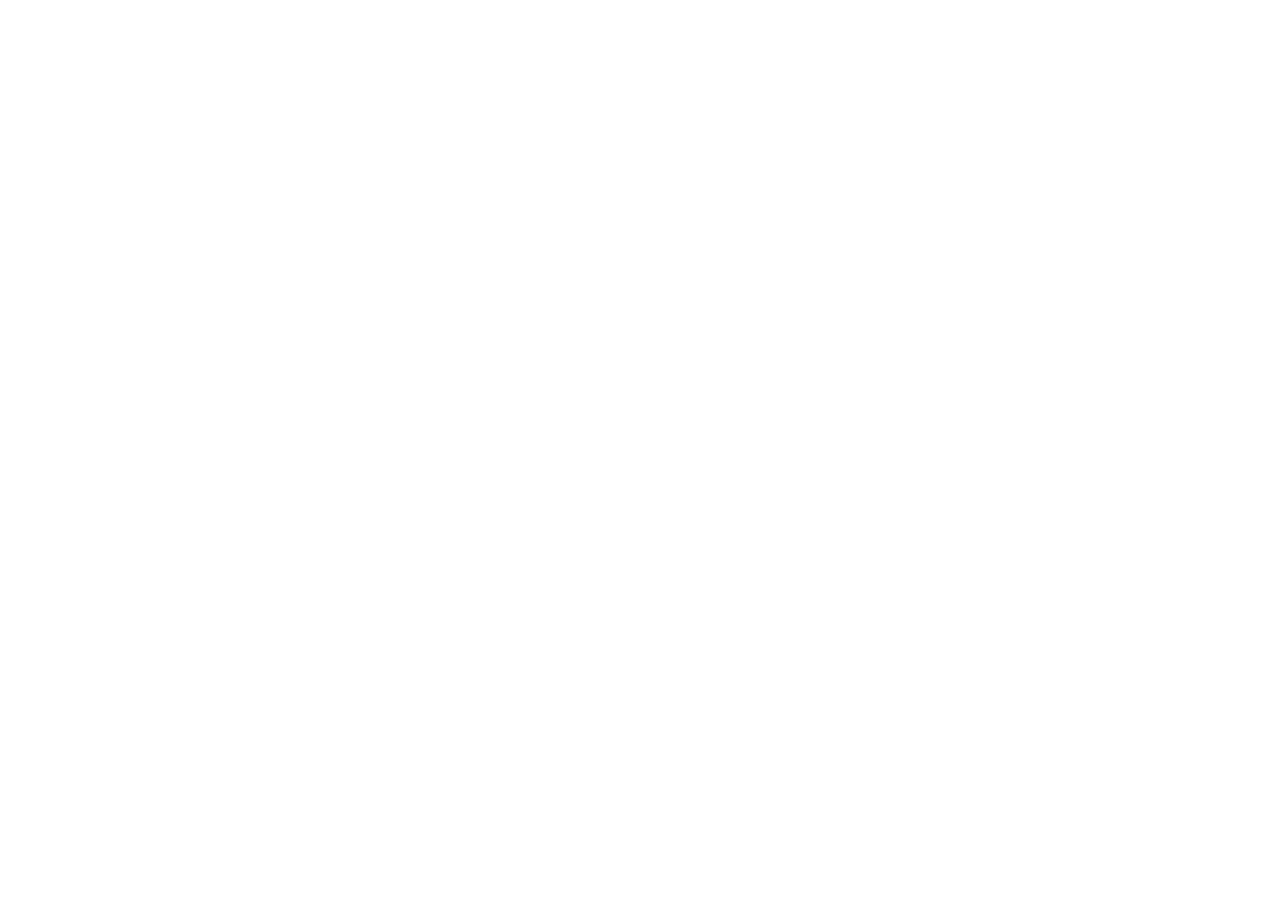
==== index.html @ 77b166b3 "s" ====
<!DOCTYPE html>
<html lang="en">
<head>
    <meta charset="UTF-8">
    <meta name="viewport" content="width=device-width, initial-scale=1.0">
    <meta name="description" content="Kameron Benefield's personal web site"
    <meta name="keywords" content="Kameron Benefield, SHSU, COBA, MIS, student">
    <title>Kameron Benefield's web site</title>
</head>
<body>
    
</body>
</html>
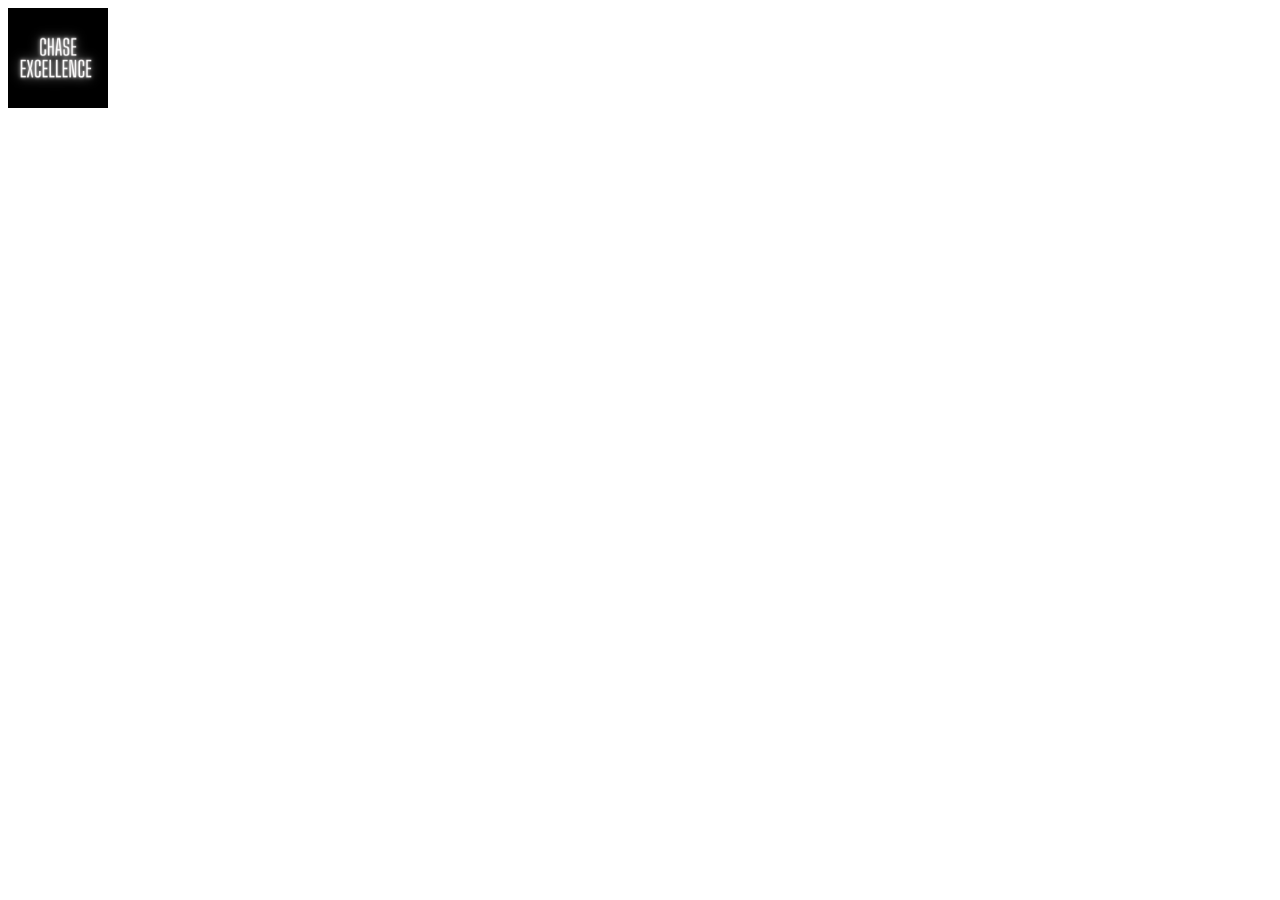
==== commit f03c46ef: "s" ====
--- a/index.html
+++ b/index.html
@@ -3,11 +3,13 @@
 <head>
     <meta charset="UTF-8">
     <meta name="viewport" content="width=device-width, initial-scale=1.0">
-    <meta name="description" content="Kameron Benefield's personal web site"
+    <meta name="description" content="Kameron Benefield's personal web site">
     <meta name="keywords" content="Kameron Benefield, SHSU, COBA, MIS, student">
     <title>Kameron Benefield's web site</title>
 </head>
 <body>
-    
+    <header>
+        <img src="images/image1.png" alt="Kameron's picture" height="100">
+    </header>
 </body>
 </html>
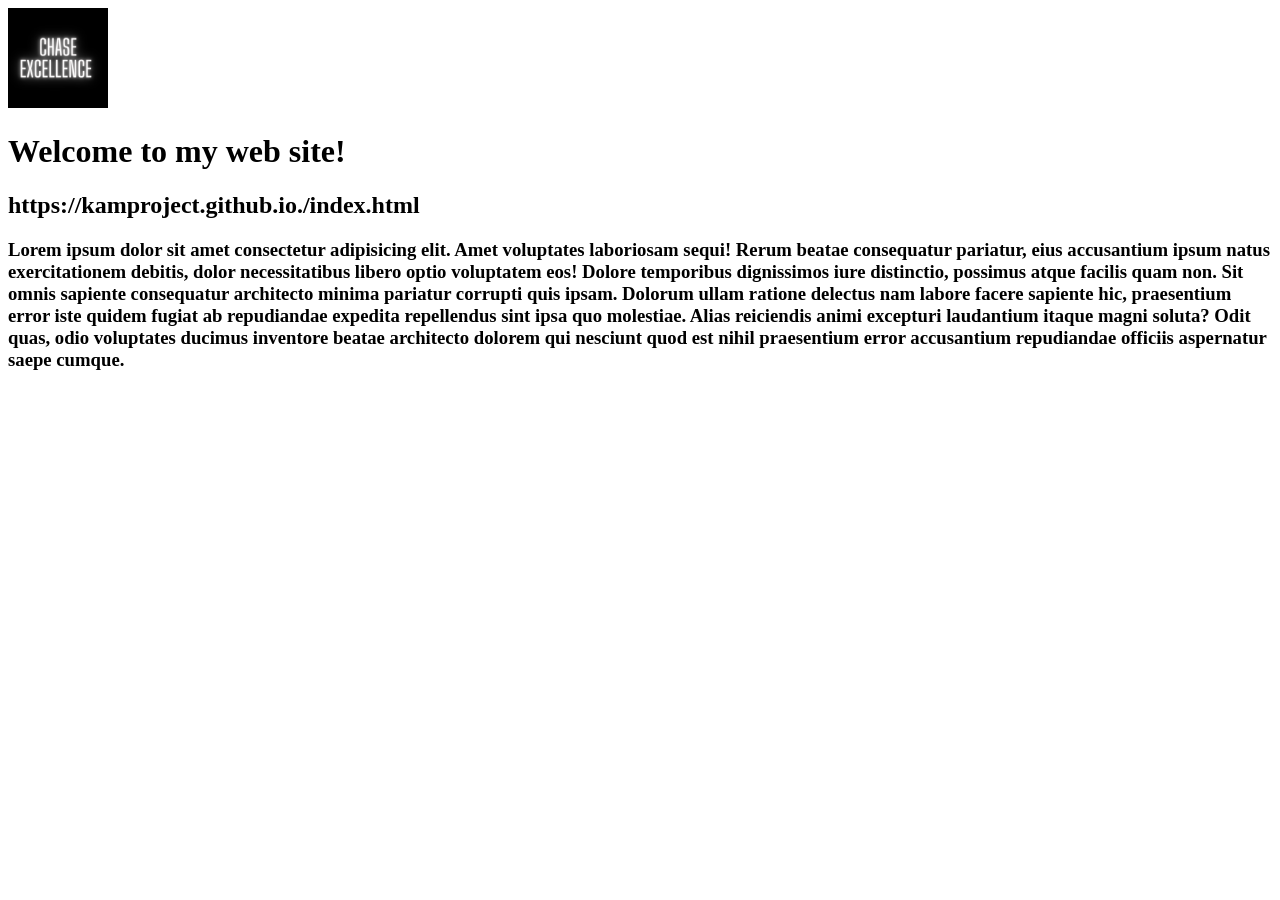
==== commit f7742f13: "s" ====
--- a/index.html
+++ b/index.html
@@ -11,5 +11,10 @@
     <header>
         <img src="images/image1.png" alt="Kameron's picture" height="100">
     </header>
+    <main>
+        <h1>Welcome to my web site!</h1>
+        <h2>https://kamproject.github.io./index.html</h2>
+        <h3>Lorem ipsum dolor sit amet consectetur adipisicing elit. Amet voluptates laboriosam sequi! Rerum beatae consequatur pariatur, eius accusantium ipsum natus exercitationem debitis, dolor necessitatibus libero optio voluptatem eos! Dolore temporibus dignissimos iure distinctio, possimus atque facilis quam non. Sit omnis sapiente consequatur architecto minima pariatur corrupti quis ipsam. Dolorum ullam ratione delectus nam labore facere sapiente hic, praesentium error iste quidem fugiat ab repudiandae expedita repellendus sint ipsa quo molestiae. Alias reiciendis animi excepturi laudantium itaque magni soluta? Odit quas, odio voluptates ducimus inventore beatae architecto dolorem qui nesciunt quod est nihil praesentium error accusantium repudiandae officiis aspernatur saepe cumque.</h3>
+    </main>
 </body>
 </html>
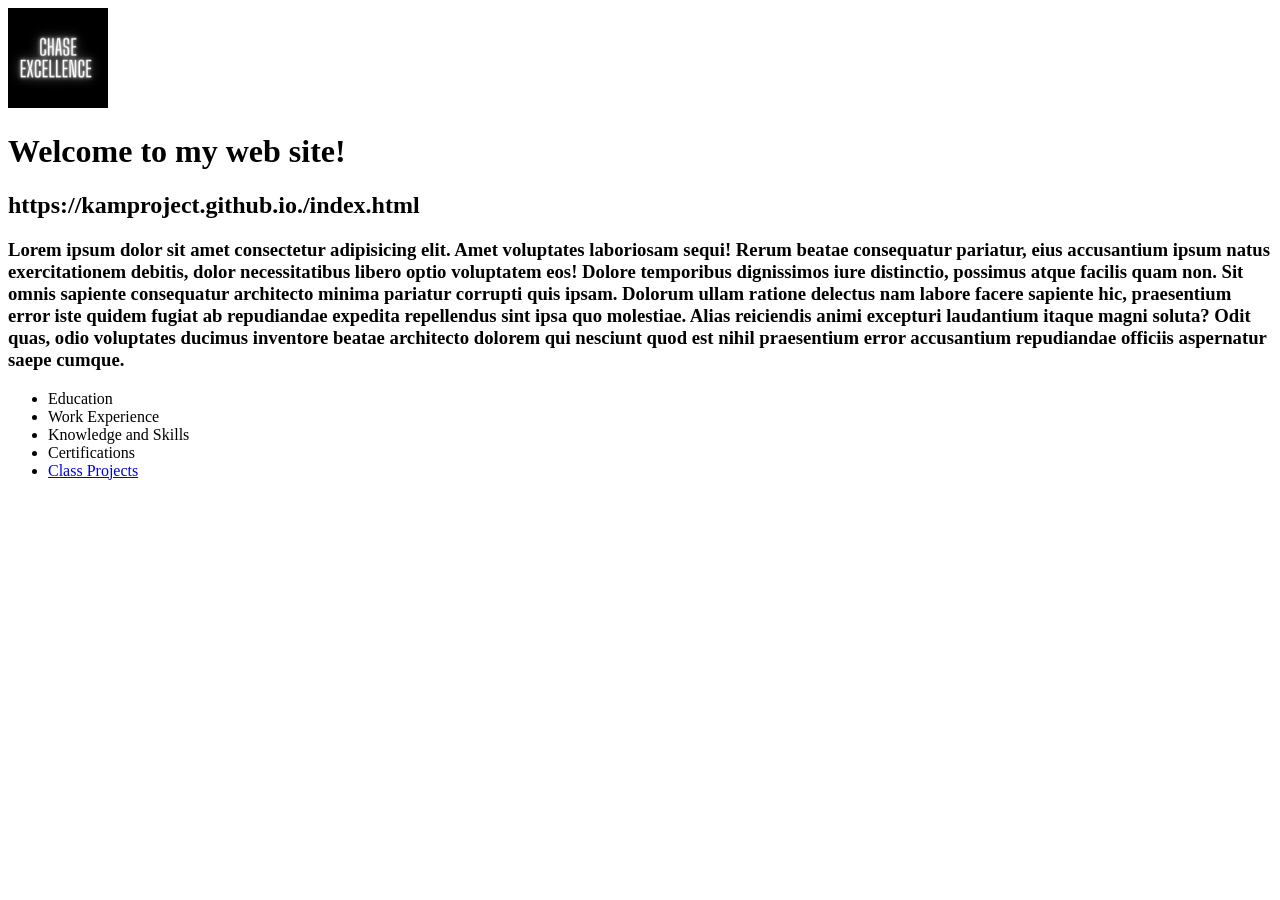
==== commit feb12fa5: "s" ====
--- a/index.html
+++ b/index.html
@@ -15,6 +15,15 @@
         <h1>Welcome to my web site!</h1>
         <h2>https://kamproject.github.io./index.html</h2>
         <h3>Lorem ipsum dolor sit amet consectetur adipisicing elit. Amet voluptates laboriosam sequi! Rerum beatae consequatur pariatur, eius accusantium ipsum natus exercitationem debitis, dolor necessitatibus libero optio voluptatem eos! Dolore temporibus dignissimos iure distinctio, possimus atque facilis quam non. Sit omnis sapiente consequatur architecto minima pariatur corrupti quis ipsam. Dolorum ullam ratione delectus nam labore facere sapiente hic, praesentium error iste quidem fugiat ab repudiandae expedita repellendus sint ipsa quo molestiae. Alias reiciendis animi excepturi laudantium itaque magni soluta? Odit quas, odio voluptates ducimus inventore beatae architecto dolorem qui nesciunt quod est nihil praesentium error accusantium repudiandae officiis aspernatur saepe cumque.</h3>
+        <nav>
+            <ul>
+                <li>Education</li>
+                <li>Work Experience</li>
+                <li>Knowledge and Skills</li>
+                <li>Certifications</li>
+                <li><a href="#">Class Projects</a></li>
+            </ul>
+        </nav>
     </main>
 </body>
 </html>
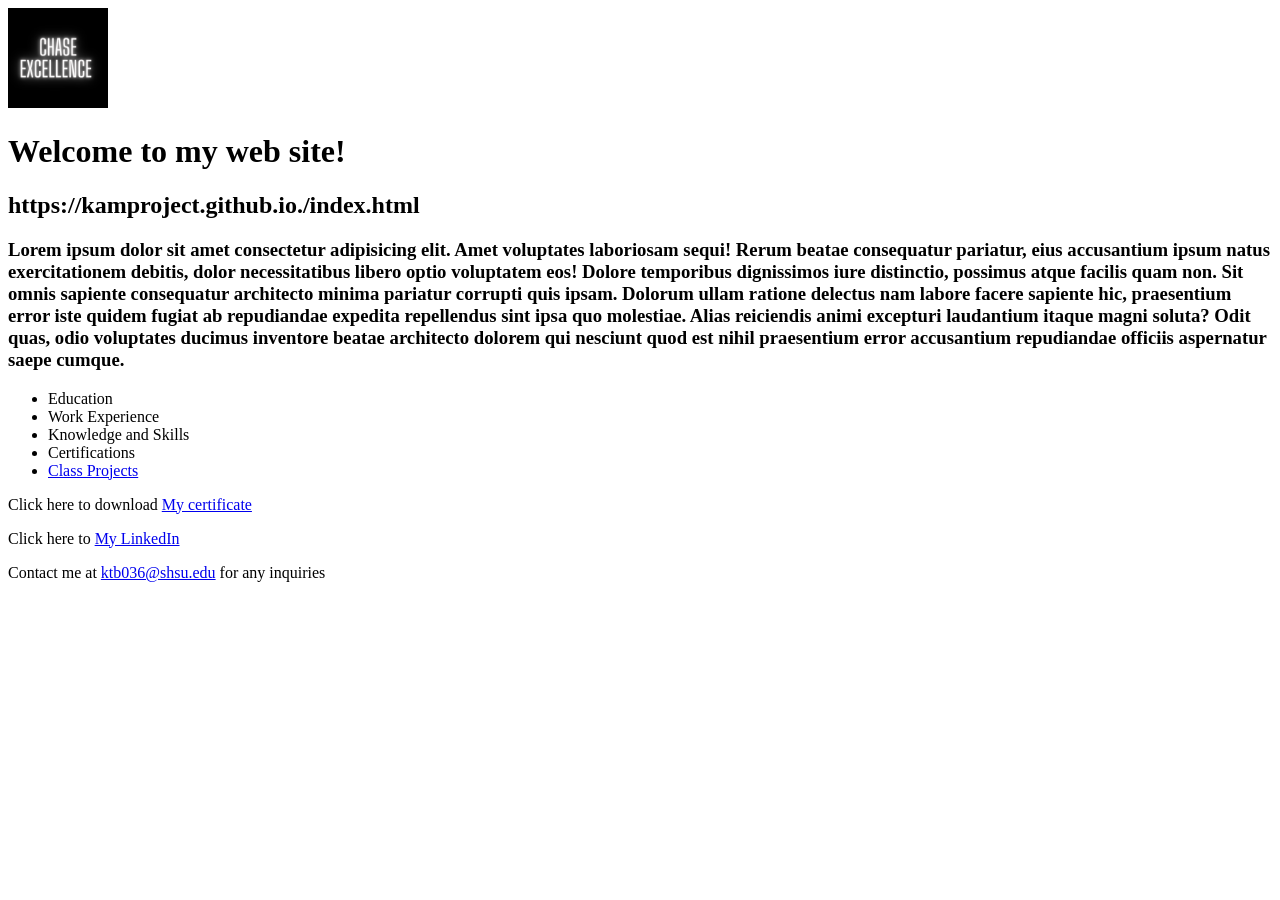
==== commit dff1b4ca: "s" ====
--- a/index.html
+++ b/index.html
@@ -24,6 +24,10 @@
                 <li><a href="#">Class Projects</a></li>
             </ul>
         </nav>
+        <p>Click here to download <a href="files/CompTIA Network+ ce certificate.pdf">My certificate</a></p>
+        <p>Click here to <a href="https://www.linkedin.com" target="_blank">My LinkedIn</a></p>
+        <p>Contact me at <a href="mailto:ktb036@shsu.edu">ktb036@shsu.edu</a> for any inquiries</p>
+
     </main>
 </body>
 </html>
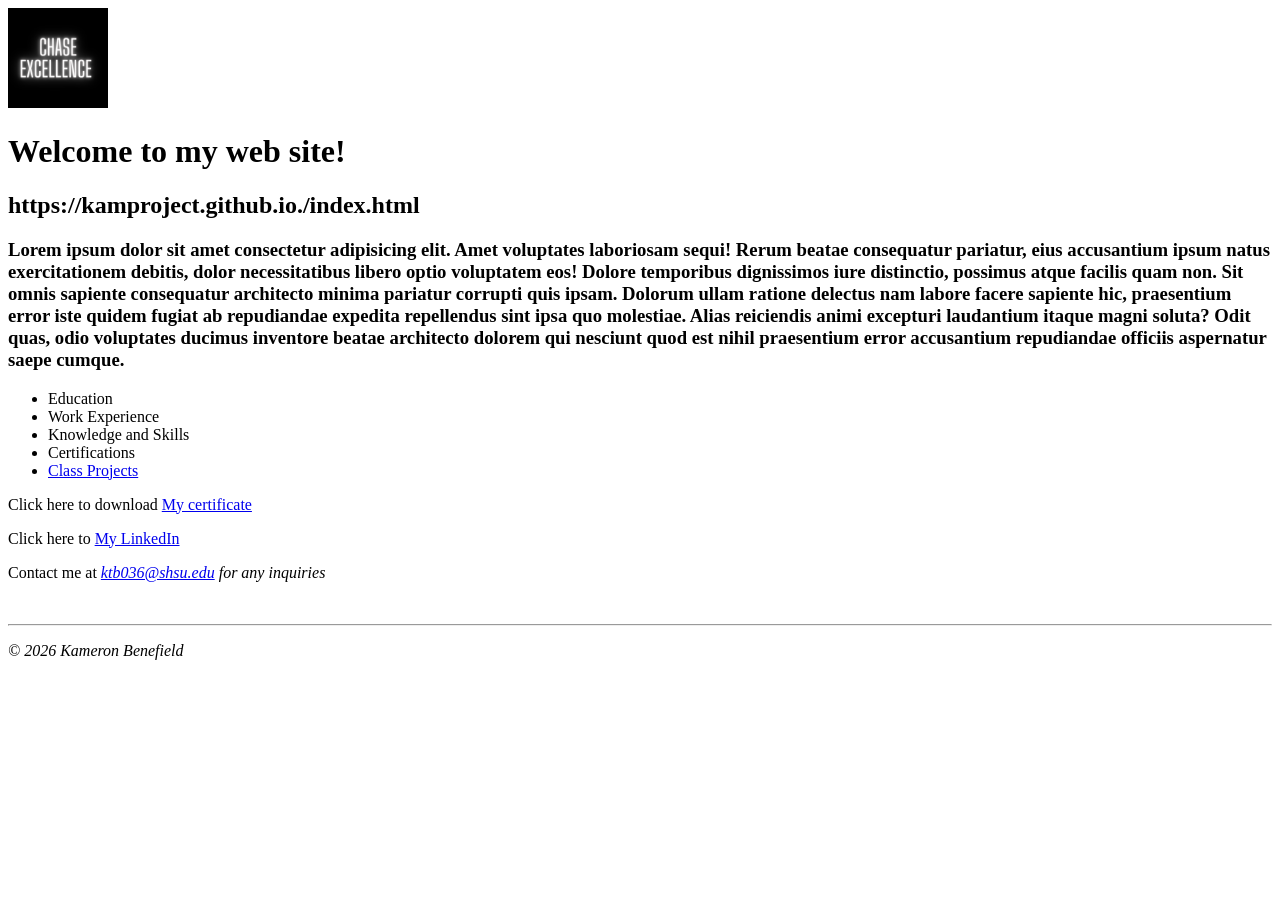
==== commit 830f62b8: "i" ====
--- a/index.html
+++ b/index.html
@@ -24,10 +24,14 @@
                 <li><a href="#">Class Projects</a></li>
             </ul>
         </nav>
-        <p>Click here to download <a href="files/CompTIA Network+ ce certificate.pdf">My certificate</a></p>
+        <p>Click here to download <a href="files/certificate.pdf">My certificate</a></p>
         <p>Click here to <a href="https://www.linkedin.com" target="_blank">My LinkedIn</a></p>
-        <p>Contact me at <a href="mailto:ktb036@shsu.edu">ktb036@shsu.edu</a> for any inquiries</p>
-
+        <p>Contact me at <em><a href="mailto:ktb036@shsu.edu">ktb036@shsu.edu</a><em> for any inquiries</p>
+        <br>
+        <hr>
     </main>
+    <footer>
+        <p>&copy; 2026 Kameron Benefield</p>
+    </footer>
 </body>
 </html>
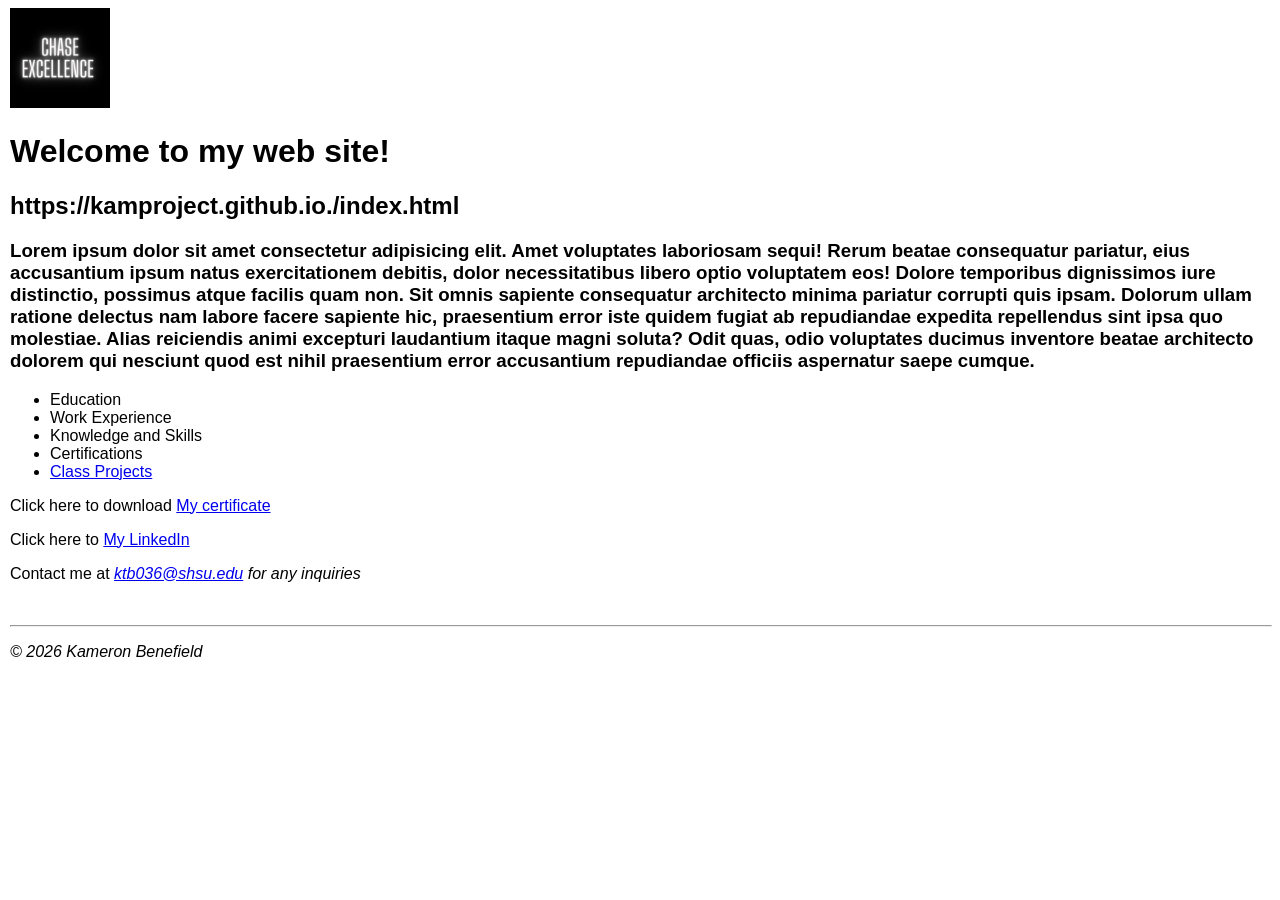
==== commit 23938a13: "s" ====
--- a/index.html
+++ b/index.html
@@ -6,17 +6,18 @@
     <meta name="description" content="Kameron Benefield's personal web site">
     <meta name="keywords" content="Kameron Benefield, SHSU, COBA, MIS, student">
     <title>Kameron Benefield's web site</title>
+    <link rel="stylesheet" href="styles/main8.css">
 </head>
 <body>
     <header>
         <img src="images/image1.png" alt="Kameron's picture" height="100">
+        <h1 class="shadow">Welcome to my web site!</h1>
+        <h2 class="shadow">https://kamproject.github.io./index.html</h2>
     </header>
     <main>
-        <h1>Welcome to my web site!</h1>
-        <h2>https://kamproject.github.io./index.html</h2>
         <h3>Lorem ipsum dolor sit amet consectetur adipisicing elit. Amet voluptates laboriosam sequi! Rerum beatae consequatur pariatur, eius accusantium ipsum natus exercitationem debitis, dolor necessitatibus libero optio voluptatem eos! Dolore temporibus dignissimos iure distinctio, possimus atque facilis quam non. Sit omnis sapiente consequatur architecto minima pariatur corrupti quis ipsam. Dolorum ullam ratione delectus nam labore facere sapiente hic, praesentium error iste quidem fugiat ab repudiandae expedita repellendus sint ipsa quo molestiae. Alias reiciendis animi excepturi laudantium itaque magni soluta? Odit quas, odio voluptates ducimus inventore beatae architecto dolorem qui nesciunt quod est nihil praesentium error accusantium repudiandae officiis aspernatur saepe cumque.</h3>
         <nav>
-            <ul>
+            <ul id="list">
                 <li>Education</li>
                 <li>Work Experience</li>
                 <li>Knowledge and Skills</li>
@@ -30,7 +31,7 @@
         <br>
         <hr>
     </main>
-    <footer>
+    <footer class="copyright">
         <p>&copy; 2026 Kameron Benefield</p>
     </footer>
 </body>
--- a/styles/main8.css
+++ b/styles/main8.css
@@ -0,0 +1,5 @@
+body{
+    font-family: Arial, Helvetica, sans-serif;
+    font-size: 100%;
+    margin-left: 10px;
+}
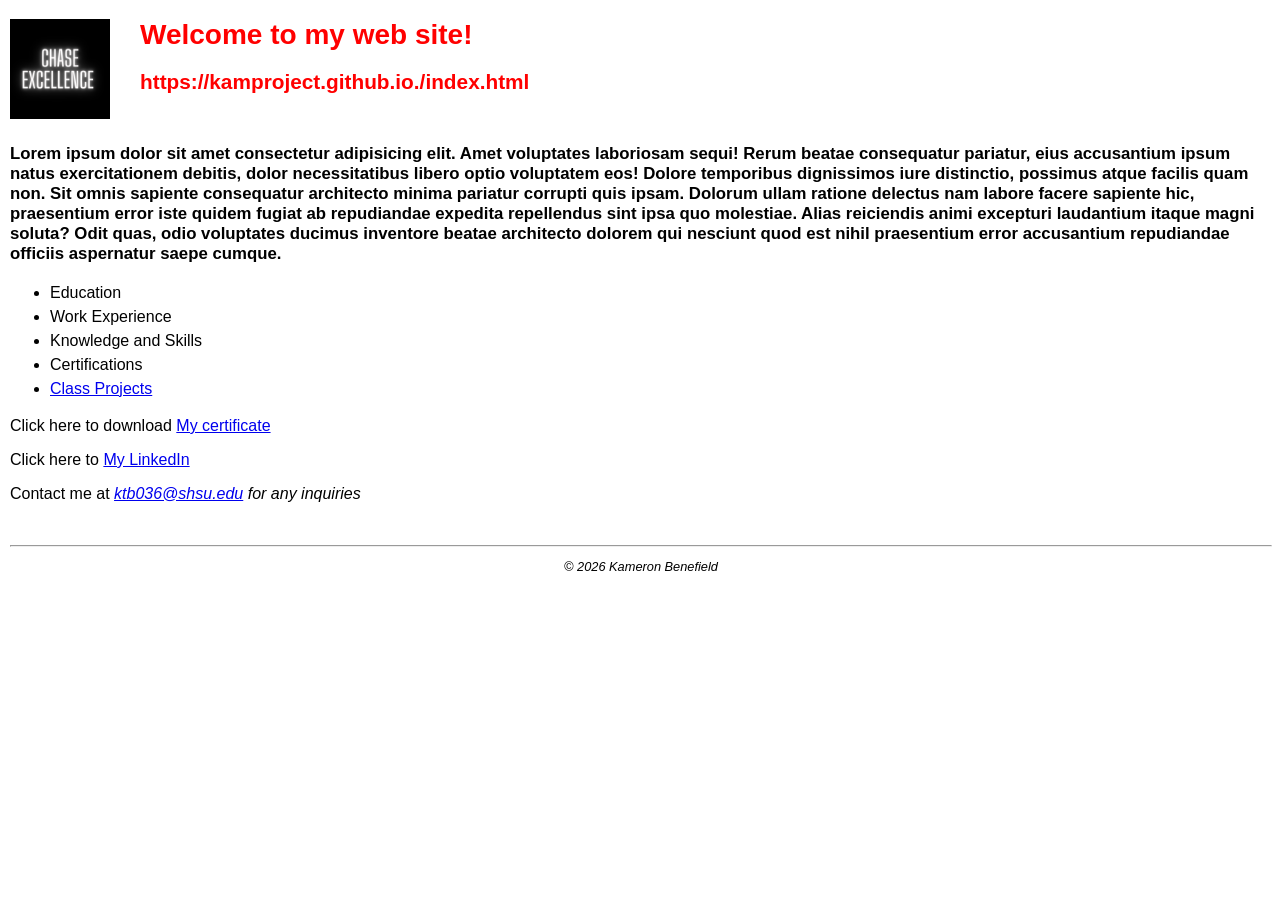
==== commit 3282e122: "s" ====
--- a/index.html
+++ b/index.html
@@ -25,9 +25,11 @@
                 <li><a href="#">Class Projects</a></li>
             </ul>
         </nav>
-        <p>Click here to download <a href="files/certificate.pdf">My certificate</a></p>
-        <p>Click here to <a href="https://www.linkedin.com" target="_blank">My LinkedIn</a></p>
-        <p>Contact me at <em><a href="mailto:ktb036@shsu.edu">ktb036@shsu.edu</a><em> for any inquiries</p>
+        <div class="contact">
+            <p>Click here to download <a href="files/certificate.pdf">My certificate</a></p>
+            <p>Click here to <a href="https://www.linkedin.com" target="_blank">My LinkedIn</a></p>
+            <p>Contact me at <em><a href="mailto:ktb036@shsu.edu">ktb036@shsu.edu</a><em> for any inquiries</p>
+        </div>
         <br>
         <hr>
     </main>
--- a/styles/main8.css
+++ b/styles/main8.css
@@ -2,4 +2,39 @@
     font-family: Arial, Helvetica, sans-serif;
     font-size: 100%;
     margin-left: 10px;
-}+}
+a:hover, a:focus{
+    font-style: italic;
+    color:blue
+}
+header h1{
+    font-size: 175%;
+    color: red;
+    text-indent: 30px;
+}
+header h2{
+    font-size: 130%;
+    color: red;
+    text-indent: 30px;
+}
+header img{
+    float: left;
+}
+.shadow{
+    text-shadow: 2px 2px 2px rgb(red, red, red);
+}
+main{
+    clear: left;
+}
+main h3{
+    clear: left;
+    margin-top: 3em;
+    font-size: 105%;
+}
+#list{
+    line-height: 1.5em;
+}
+footer.copyright p{
+    text-align: center;
+    font-size: 80%;
+} 
